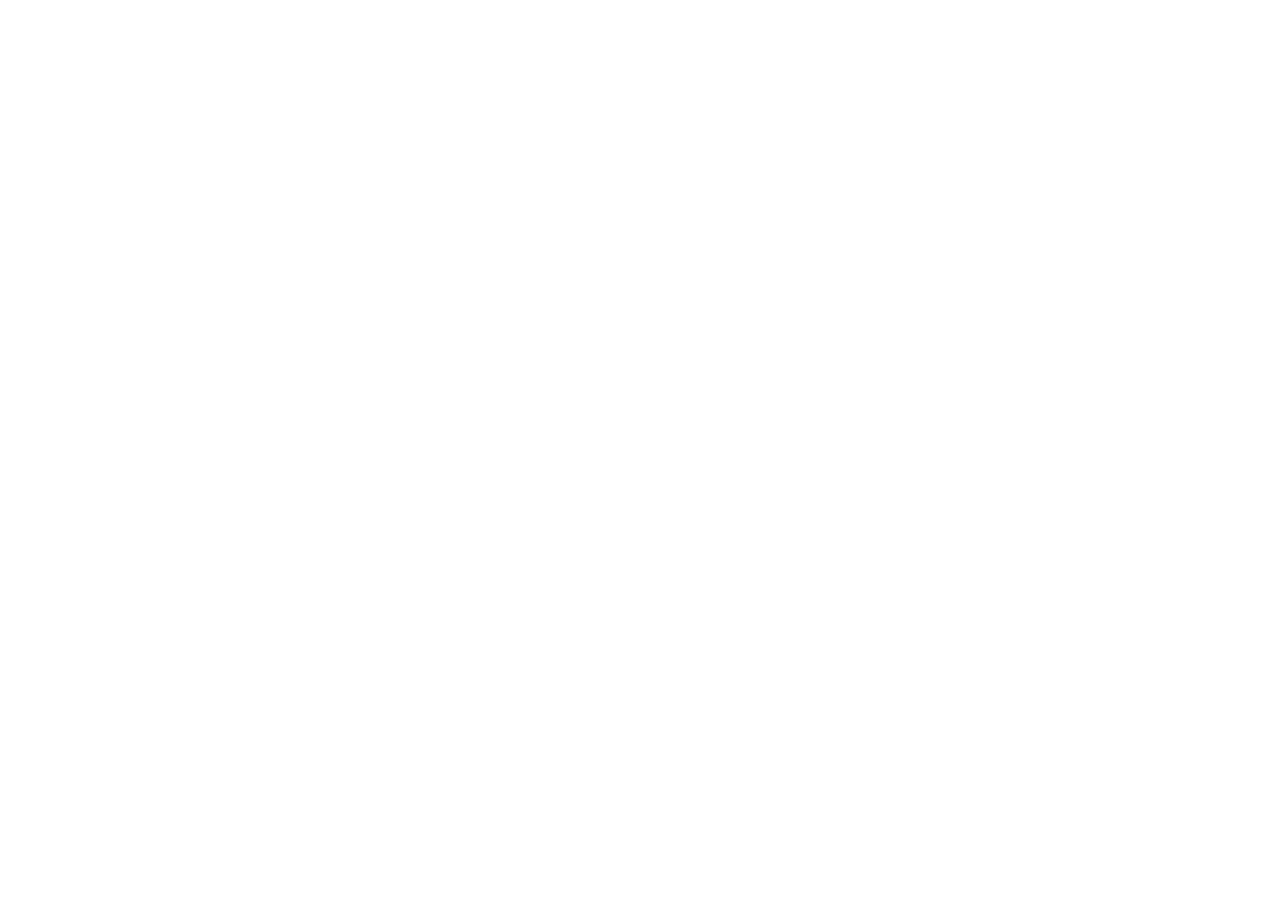
==== movie.html @ aa461a9e "route markup" ====
<!DOCTYPE html>
<html lang="en">
  <head>
    <meta charset="UTF-8" />
    <meta http-equiv="X-UA-Compatible" content="IE=edge" />
    <meta name="viewport" content="width=device-width, initial-scale=1.0" />
    <title>Document</title>
  </head>
  <body></body>
</html>
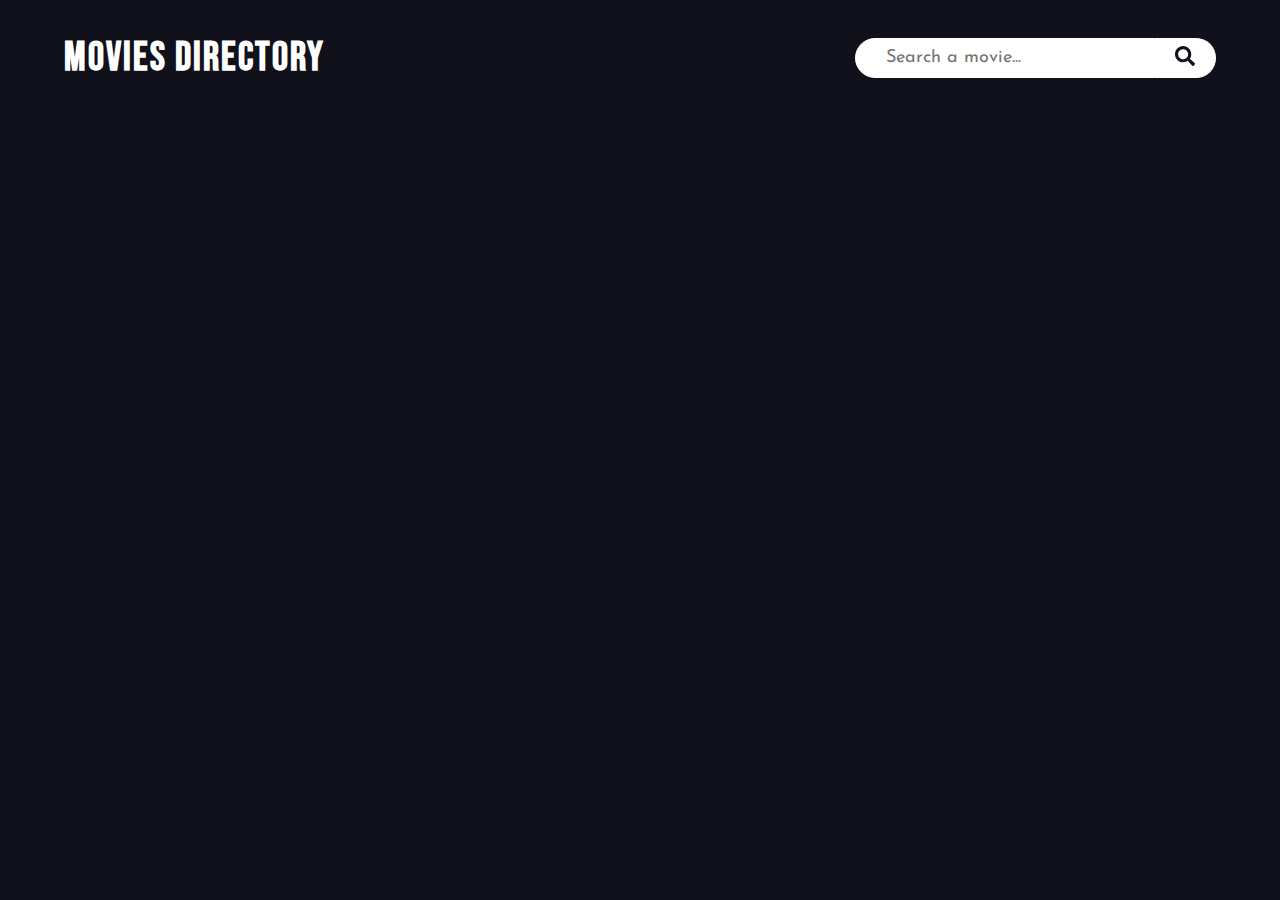
==== commit aa410a48: "updated movie page" ====
--- a/movie.html
+++ b/movie.html
@@ -4,7 +4,139 @@
     <meta charset="UTF-8" />
     <meta http-equiv="X-UA-Compatible" content="IE=edge" />
     <meta name="viewport" content="width=device-width, initial-scale=1.0" />
+
+    <link rel="stylesheet" href="styles/style.css" />
+
     <title>Document</title>
+
+    <style>
+      .nav__title {
+        cursor: pointer;
+      }
+    </style>
   </head>
-  <body></body>
+  <body class="movie_page">
+    <div class="container">
+      <header class="header">
+        <nav class="nav">
+          <h1 class="nav__title diff-font">Movies Directory</h1>
+
+          <form class="movie__form">
+            <input
+              type="text"
+              class="movie__form-input"
+              placeholder="Search a movie..."
+            />
+
+            <button class="movie__form-btn">
+              <svg class="movie__form-btn--icon">
+                <use xlink:href="./icons.svg#search"></use>
+              </svg>
+            </button>
+          </form>
+        </nav>
+      </header>
+
+      <main class="movie-section">
+        <div class="content-placeholder">
+          <div class="small line dull"></div>
+          <div class="small line"></div>
+
+          <div class="large line"></div>
+          <div class="medium line dull"></div>
+
+          <div class="medium line dull"></div>
+          <div class="medium line dull"></div>
+          <div class="medium line dull"></div>
+          <div class="medium line dull"></div>
+        </div>
+
+        <div class="real-content">
+          <div class="stats">
+            <p class="stats__genres"></p>
+
+            <div class="stats__row">
+              <div class="stats__rating">
+                <svg class="stats__rating--icon">
+                  <use xlink:href="./icons.svg#star"></use>
+                </svg>
+
+                <span class="stats__rating--score"></span>
+              </div>
+
+              <div class="stats__runtime">
+                <svg class="stats__runtime--icon">
+                  <use xlink:href="./icons.svg#clock"></use>
+                </svg>
+
+                <span class="stats__runtime--mins"></span>
+              </div>
+
+              <div class="stats__release">
+                <svg class="stats__release--icon">
+                  <use xlink:href="./icons.svg#calendar"></use>
+                </svg>
+
+                <span class="stats__release--year"></span>
+              </div>
+            </div>
+          </div>
+
+          <div class="title">
+            <h1 class="title__text"></h1>
+            <h2 class="title__tagline"></h2>
+          </div>
+
+          <p class="overview"></p>
+
+          <div class="links">
+            <button class="links__btn--trailer">
+              Trailer
+
+              <svg class="links__btn--icon">
+                <use xlink:href="./icons.svg#video"></use>
+              </svg>
+            </button>
+            <a class="links__btn--website"
+              >Website
+
+              <svg class="links__btn--icon">
+                <use xlink:href="./icons.svg#globe"></use>
+              </svg>
+            </a>
+          </div>
+        </div>
+      </main>
+    </div>
+
+    <div class="modal">
+      <div class="modal__overlay exit-modal"></div>
+
+      <div class="modal__body">
+        <iframe
+          src=""
+          id="videoPlayer"
+          frameborder="0"
+          width="560"
+          height="350"
+          allowfullscreen
+          type="video/mp4"
+        ></iframe>
+      </div>
+    </div>
+  </body>
+
+  <script>
+    document.querySelector(".nav__title").addEventListener("click", () => {
+      location.assign("./index.html")
+    })
+
+    const currentUrl = window.location.href
+
+    if (currentUrl.indexOf("#") === -1) {
+      location.assign("./index.html")
+    }
+  </script>
+
+  <script src="scripts/movie.js" type="module"></script>
 </html>
--- a/styles/style.css
+++ b/styles/style.css
@@ -0,0 +1,594 @@
+@import url("https://fonts.googleapis.com/css2?family=Josefin+Sans:wght@300;400;600;700&family=Bebas+Neue&display=swap");
+*,
+*::before,
+*::after {
+  padding: 0;
+  margin: 0;
+  -webkit-box-sizing: inherit;
+          box-sizing: inherit;
+}
+
+html {
+  -webkit-box-sizing: border-box;
+          box-sizing: border-box;
+  font-size: 62.5%;
+}
+
+@media only screen and (min-width: 90em) {
+  html {
+    font-size: 75%;
+  }
+}
+
+@media only screen and (max-width: 40.625em) {
+  html {
+    font-size: 58%;
+  }
+}
+
+.diff-font {
+  font-family: "Bebas Neue", cursive;
+  letter-spacing: 2px;
+}
+
+body {
+  line-height: 1.4;
+  font-family: "Josefin Sans", sans-serif;
+  font-size: 1.6rem;
+  font-weight: 400;
+  color: #fff;
+  background-color: #11111b;
+  -webkit-font-smoothing: antialiased;
+  -moz-osx-font-smoothing: antialiased;
+}
+
+h1,
+h2,
+h3,
+h4,
+h5,
+h6 {
+  font-weight: bold;
+}
+
+a {
+  text-decoration: none;
+  color: inherit;
+}
+
+ul {
+  list-style: none;
+}
+
+img {
+  width: 100%;
+}
+
+button {
+  color: inherit;
+  font-size: inherit;
+}
+
+a,
+input,
+button {
+  font-family: "Josefin Sans", sans-serif;
+}
+
+.loader {
+  position: fixed;
+  top: 0;
+  left: 0;
+  z-index: 1000;
+  width: 100%;
+  height: 100%;
+  background-color: #11111b;
+  overflow: hidden;
+  display: -webkit-box;
+  display: -ms-flexbox;
+  display: flex;
+  -webkit-box-orient: vertical;
+  -webkit-box-direction: normal;
+      -ms-flex-direction: column;
+          flex-direction: column;
+  row-gap: 5rem;
+  -webkit-box-pack: center;
+      -ms-flex-pack: center;
+          justify-content: center;
+  -webkit-box-align: center;
+      -ms-flex-align: center;
+          align-items: center;
+}
+
+.loader h5 {
+  font-size: 2rem;
+  text-transform: lowercase;
+  margin-left: 1.5rem;
+  letter-spacing: 2px;
+}
+
+.spinner {
+  width: 7.5rem;
+  height: 7.5rem;
+  border: 5px solid #16213e;
+  border-top-color: #e94560;
+  border-radius: 50%;
+  -webkit-animation: spin 1.5s cubic-bezier(0.5, 0, 0.5, 1) infinite;
+          animation: spin 1.5s cubic-bezier(0.5, 0, 0.5, 1) infinite;
+}
+
+@-webkit-keyframes spin {
+  0% {
+    -webkit-transform: rotate(0);
+            transform: rotate(0);
+  }
+  100% {
+    -webkit-transform: rotate(360deg);
+            transform: rotate(360deg);
+  }
+}
+
+@keyframes spin {
+  0% {
+    -webkit-transform: rotate(0);
+            transform: rotate(0);
+  }
+  100% {
+    -webkit-transform: rotate(360deg);
+            transform: rotate(360deg);
+  }
+}
+
+.container {
+  width: 90%;
+  margin: 0 auto;
+}
+
+.header {
+  padding: 3rem 0;
+}
+
+.nav {
+  display: -webkit-box;
+  display: -ms-flexbox;
+  display: flex;
+  -webkit-box-pack: justify;
+      -ms-flex-pack: justify;
+          justify-content: space-between;
+  -webkit-box-align: center;
+      -ms-flex-align: center;
+          align-items: center;
+}
+
+@media only screen and (max-width: 38.125em) {
+  .nav {
+    -webkit-box-orient: vertical;
+    -webkit-box-direction: normal;
+        -ms-flex-direction: column;
+            flex-direction: column;
+    row-gap: 3rem;
+  }
+}
+
+.nav__title {
+  font-size: 4rem;
+}
+
+.movie__form {
+  display: -webkit-box;
+  display: -ms-flexbox;
+  display: flex;
+}
+
+.movie__form > * {
+  outline: none;
+  border: 1px solid #fff;
+}
+
+.movie__form-input {
+  color: #2a2a2a;
+  font-size: 1.8rem;
+  padding: 1rem 3rem;
+  width: 30rem;
+  border-radius: 50px 0 0 50px;
+}
+
+.movie__form-btn {
+  padding: 0.5rem 2rem;
+  cursor: pointer;
+  border-left: none;
+  border-radius: 0 50px 50px 0;
+  background-color: #fff;
+}
+
+.movie__form-btn--icon {
+  width: 2rem;
+  height: 2rem;
+  fill: #11111b;
+}
+
+.movies {
+  display: -ms-grid;
+  display: grid;
+  -ms-grid-columns: (minmax(300px, 1fr))[auto-fit];
+      grid-template-columns: repeat(auto-fit, minmax(300px, 1fr));
+  gap: 6rem 3rem;
+  justify-items: center;
+  margin: 15vh auto;
+}
+
+.movie {
+  cursor: pointer;
+  height: -webkit-fit-content;
+  height: -moz-fit-content;
+  height: fit-content;
+  overflow: hidden;
+  position: relative;
+  border-radius: 5px;
+  -webkit-box-shadow: -2px 2px 20px rgba(0, 0, 0, 0.2);
+          box-shadow: -2px 2px 20px rgba(0, 0, 0, 0.2);
+  -webkit-transition: -webkit-transform 0.3s ease-out;
+  transition: -webkit-transform 0.3s ease-out;
+  transition: transform 0.3s ease-out;
+  transition: transform 0.3s ease-out, -webkit-transform 0.3s ease-out;
+  margin: 0.5rem;
+}
+
+@media only screen and (max-width: 38.125em) {
+  .movie {
+    width: 100% !important;
+  }
+}
+
+.movie:hover {
+  -webkit-transform: scale(1.03);
+          transform: scale(1.03);
+}
+
+.movie__img {
+  display: block;
+  height: 400px;
+  -o-object-fit: cover;
+     object-fit: cover;
+  -o-object-position: top center;
+     object-position: top center;
+}
+
+.movie__genre {
+  position: absolute;
+  top: 0;
+  right: 0;
+}
+
+.movie__desc {
+  color: #fff;
+  background-color: #16213e;
+  padding: 2rem;
+  border-radius: 0 0 5px 5px;
+  border-top: 1px solid #e94560;
+}
+
+.movie__desc--title {
+  color: #e94560;
+  font-size: 2.4rem;
+  font-weight: 600;
+  margin-bottom: 1.5rem;
+}
+
+.movie__desc--details {
+  display: -ms-grid;
+  display: grid;
+  -ms-grid-columns: 1.5fr 0.5fr;
+      grid-template-columns: 1.5fr 0.5fr;
+  -webkit-box-align: center;
+      -ms-flex-align: center;
+          align-items: center;
+  font-size: 1.8rem;
+  row-gap: 1.5rem;
+}
+
+@media only screen and (max-width: 38.125em) {
+  .movie__desc--details {
+    font-size: 1.4rem;
+    -ms-grid-columns: 1.75fr 0.25fr;
+        grid-template-columns: 1.75fr 0.25fr;
+  }
+}
+
+.movie__desc--details > *:nth-child(odd) {
+  justify-self: flex-start;
+}
+
+.movie__desc--details > *:nth-child(even) {
+  justify-self: flex-end;
+}
+
+.movie-section {
+  min-height: 100vh;
+  padding: 5vh 0 10vh;
+}
+
+.stats__genres {
+  margin-bottom: 2rem;
+}
+
+.stats__row {
+  display: -webkit-box;
+  display: -ms-flexbox;
+  display: flex;
+  -webkit-box-align: center;
+      -ms-flex-align: center;
+          align-items: center;
+  -webkit-column-gap: 2rem;
+          column-gap: 2rem;
+}
+
+.stats__rating {
+  display: -webkit-box;
+  display: -ms-flexbox;
+  display: flex;
+  -webkit-box-align: center;
+      -ms-flex-align: center;
+          align-items: center;
+  -webkit-column-gap: 0.75rem;
+          column-gap: 0.75rem;
+}
+
+.stats__rating--icon {
+  width: 2rem;
+  height: 2.5rem;
+  fill: #e94560;
+}
+
+.stats__rating--score {
+  font-size: 1.8rem;
+}
+
+.stats__runtime {
+  display: -webkit-box;
+  display: -ms-flexbox;
+  display: flex;
+  -webkit-box-align: center;
+      -ms-flex-align: center;
+          align-items: center;
+  -webkit-column-gap: 0.75rem;
+          column-gap: 0.75rem;
+}
+
+.stats__runtime--icon {
+  width: 2rem;
+  height: 2.5rem;
+  fill: #e94560;
+}
+
+.stats__release {
+  display: -webkit-box;
+  display: -ms-flexbox;
+  display: flex;
+  -webkit-box-align: center;
+      -ms-flex-align: center;
+          align-items: center;
+  -webkit-column-gap: 0.75rem;
+          column-gap: 0.75rem;
+}
+
+.stats__release--icon {
+  width: 2rem;
+  height: 2rem;
+  fill: #e94560;
+}
+
+.title {
+  margin: 3rem 0;
+}
+
+.title__text {
+  font-size: 4.2rem;
+  text-transform: uppercase;
+}
+
+@media only screen and (max-width: 38.125em) {
+  .title__text {
+    font-size: 3rem;
+  }
+}
+
+.title__tagline {
+  font-size: 2.2rem;
+  color: #e94560;
+}
+
+@media only screen and (max-width: 38.125em) {
+  .title__tagline {
+    font-size: 1.8rem;
+  }
+}
+
+.overview {
+  font-size: 2rem;
+  max-width: 50rem;
+}
+
+@media only screen and (max-width: 38.125em) {
+  .overview {
+    font-size: initial;
+    max-width: 100%;
+    width: 100%;
+  }
+}
+
+.links {
+  margin-top: 4rem;
+  display: -webkit-box;
+  display: -ms-flexbox;
+  display: flex;
+  -webkit-box-align: center;
+      -ms-flex-align: center;
+          align-items: center;
+  -webkit-column-gap: 4rem;
+          column-gap: 4rem;
+}
+
+.links .btn-props, .links .links__btn--trailer, .links .links__btn--website {
+  display: block;
+  width: 20rem;
+  height: 5rem;
+  display: -webkit-box;
+  display: -ms-flexbox;
+  display: flex;
+  -webkit-box-pack: center;
+      -ms-flex-pack: center;
+          justify-content: center;
+  -webkit-box-align: center;
+      -ms-flex-align: center;
+          align-items: center;
+  font-size: 2rem;
+  border-radius: 50px;
+  -webkit-transition: -webkit-transform 0.5s, -webkit-box-shadow 0.5s ease-out;
+  transition: -webkit-transform 0.5s, -webkit-box-shadow 0.5s ease-out;
+  transition: transform 0.5s, box-shadow 0.5s ease-out;
+  transition: transform 0.5s, box-shadow 0.5s ease-out, -webkit-transform 0.5s, -webkit-box-shadow 0.5s ease-out;
+}
+
+.links__btn--trailer {
+  background: none;
+  cursor: pointer;
+  border: 3px solid #e94560;
+}
+
+.links__btn--trailer:hover {
+  -webkit-transform: translateY(-3px);
+          transform: translateY(-3px);
+  -webkit-box-shadow: 0 0 15px -1px #e94560, 0 0 12px -1px #e94560 inset;
+          box-shadow: 0 0 15px -1px #e94560, 0 0 12px -1px #e94560 inset;
+}
+
+.links__btn--website {
+  border: 3px solid #00b4e6;
+}
+
+.links__btn--website:hover {
+  -webkit-transform: translateY(-3px);
+          transform: translateY(-3px);
+  -webkit-box-shadow: 0 0 15px -1px #00b4e6, 0 0 12px -1px #00b4e6 inset;
+          box-shadow: 0 0 15px -1px #00b4e6, 0 0 12px -1px #00b4e6 inset;
+}
+
+.links__btn--icon {
+  fill: currentColor;
+  width: 2rem;
+  height: 2rem;
+  margin-left: 1rem;
+  margin-bottom: 4px;
+}
+
+.modal {
+  position: fixed;
+  top: 0;
+  left: 0;
+  height: 100%;
+  width: 100%;
+  opacity: 0;
+  visibility: hidden;
+  display: -webkit-box;
+  display: -ms-flexbox;
+  display: flex;
+  -webkit-box-pack: center;
+      -ms-flex-pack: center;
+          justify-content: center;
+  -webkit-box-align: center;
+      -ms-flex-align: center;
+          align-items: center;
+  -webkit-transition: opacity 0.3s ease-out;
+  transition: opacity 0.3s ease-out;
+}
+
+.modal.open {
+  visibility: visible;
+  opacity: 1;
+}
+
+.modal__overlay {
+  cursor: url("../close.svg"), auto;
+  position: absolute;
+  background: rgba(0, 0, 0, 0.7);
+  width: 100%;
+  height: 100%;
+}
+
+.modal__body {
+  z-index: 99;
+}
+
+.real-content {
+  display: none;
+}
+
+.content-placeholder {
+  max-width: 60rem;
+  width: 100%;
+  background-color: transparent;
+}
+
+@-webkit-keyframes fade {
+  0% {
+    opacity: 0.6;
+  }
+  50% {
+    opacity: 0.8;
+  }
+  100% {
+    opacity: 0.6;
+  }
+}
+
+@keyframes fade {
+  0% {
+    opacity: 0.6;
+  }
+  50% {
+    opacity: 0.8;
+  }
+  100% {
+    opacity: 0.6;
+  }
+}
+
+.line {
+  width: 100%;
+  height: 2rem;
+  background-color: #e94560;
+  border-radius: 10px;
+  -webkit-animation: fade 0.85s infinite ease-out;
+          animation: fade 0.85s infinite ease-out;
+}
+
+.line.dull {
+  background-color: rgba(233, 69, 96, 0.6);
+}
+
+.small {
+  width: 40%;
+  margin-bottom: 2rem;
+}
+
+.medium {
+  width: 60%;
+  margin-bottom: 2rem;
+}
+
+.large + .medium {
+  margin-bottom: 4rem;
+}
+
+.large {
+  margin: 4rem 0 2rem;
+}
+
+@media only screen and (max-width: 38.125em) {
+  #videoPlayer {
+    width: 100%;
+    height: auto;
+  }
+}
+/*# sourceMappingURL=style.css.map */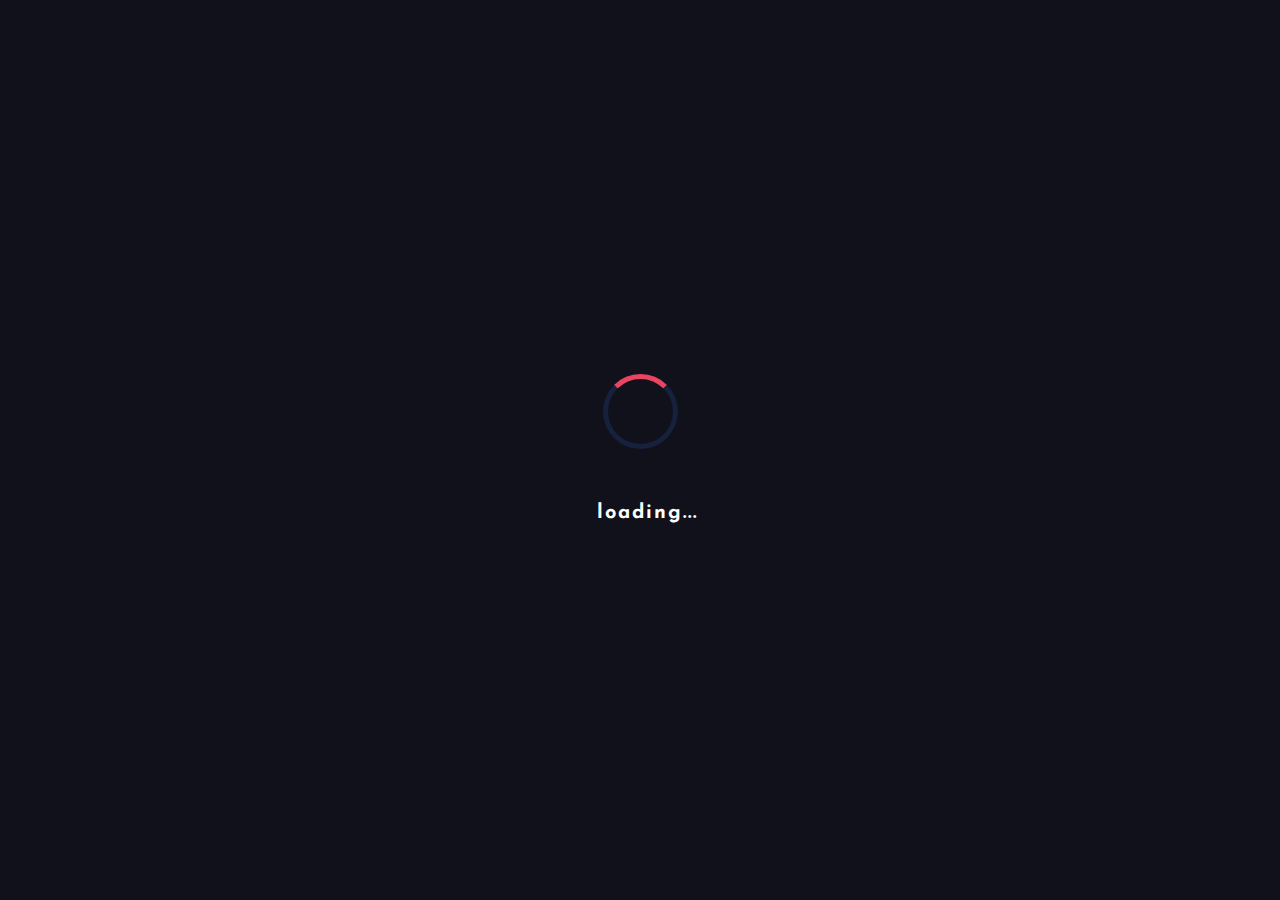
==== commit 14f1aea2: "added back button" ====
--- a/movie.html
+++ b/movie.html
@@ -21,19 +21,11 @@
         <nav class="nav">
           <h1 class="nav__title diff-font">Movies Directory</h1>
 
-          <form class="movie__form">
-            <input
-              type="text"
-              class="movie__form-input"
-              placeholder="Search a movie..."
-            />
-
-            <button class="movie__form-btn">
-              <svg class="movie__form-btn--icon">
-                <use xlink:href="./icons.svg#search"></use>
-              </svg>
-            </button>
-          </form>
+          <a href="/index.html" class="back-btn">
+            <svg>
+              <use xlink:href="./icons.svg#back"></use>
+            </svg>
+          </a>
         </nav>
       </header>
 
--- a/styles/style.css
+++ b/styles/style.css
@@ -12,6 +12,8 @@
   -webkit-box-sizing: border-box;
           box-sizing: border-box;
   font-size: 62.5%;
+  scroll-behavior: smooth;
+  -webkit-tap-highlight-color: transparent;
 }
 
 @media only screen and (min-width: 90em) {
@@ -84,9 +86,7 @@
   height: 100%;
   background-color: #11111b;
   overflow: hidden;
-  display: -webkit-box;
-  display: -ms-flexbox;
-  display: flex;
+  display: none;
   -webkit-box-orient: vertical;
   -webkit-box-direction: normal;
       -ms-flex-direction: column;
@@ -591,4 +591,54 @@
     height: auto;
   }
 }
+
+.footer {
+  visibility: hidden;
+  height: 10vh;
+  background-color: #16213e;
+  padding: 7rem 0;
+}
+
+.pagination {
+  height: 100%;
+  display: -webkit-box;
+  display: -ms-flexbox;
+  display: flex;
+  -webkit-box-pack: center;
+      -ms-flex-pack: center;
+          justify-content: center;
+  -webkit-box-align: center;
+      -ms-flex-align: center;
+          align-items: center;
+  -webkit-column-gap: 6rem;
+          column-gap: 6rem;
+}
+
+@media only screen and (max-width: 38.125em) {
+  .pagination {
+    -webkit-column-gap: 3.5rem;
+            column-gap: 3.5rem;
+  }
+}
+
+.pagination__btn {
+  text-transform: uppercase;
+  cursor: pointer;
+  border: none;
+  border-radius: 50px;
+  color: #fff;
+  background-color: #e94560;
+  padding: 1.2rem 4rem 1rem;
+}
+
+@media only screen and (max-width: 38.125em) {
+  .pagination__btn {
+    padding: 1rem 3rem 0.8rem;
+  }
+}
+
+.pagination__number {
+  font-size: 4rem;
+  font-weight: bold;
+}
 /*# sourceMappingURL=style.css.map */